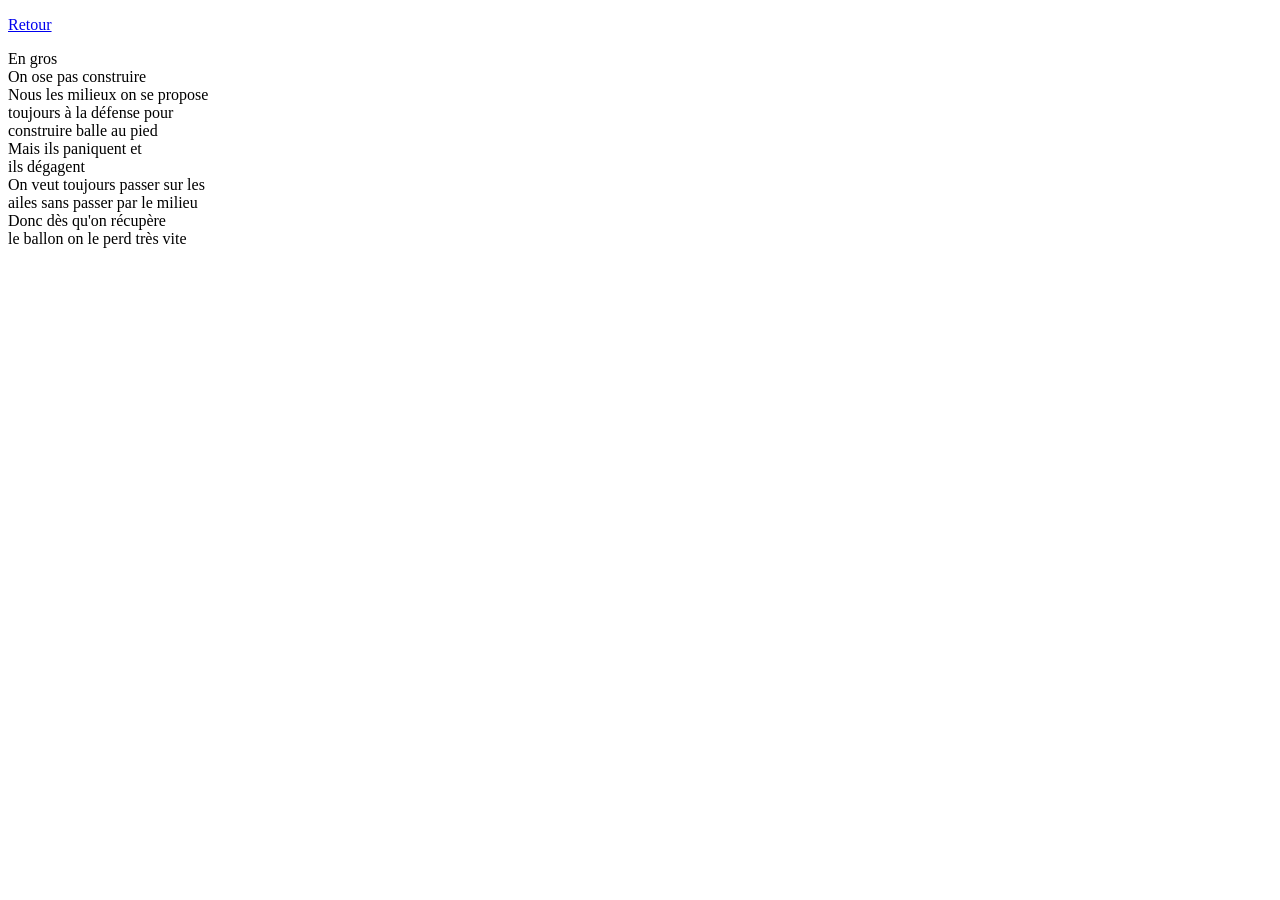
==== benyapasfoot2.html @ c18b779e "benyapasfoot commit" ====
<!DOCTYPE html>
<html lang="fr">
<head>
    <meta charset="UTF-8">
    <meta name="viewport" content="width=device-width, initial-scale=1.0">
    <link rel="stylesheet" href="style.css">
    <title>Détail : Benya pas foot</title>
</head>
<body>
    <header>
        <!-- Lien pour revenir à la page d'accueil -->
        <p><a href="index.html">Retour</a></p>
    </header>

    <main>
        <section>
            <p id="textroman">
            En gros<br/>
            On ose pas construire<br/>
            Nous les milieux on se propose<br/>
            toujours à la défense pour<br/>
            construire balle au pied<br/>
            Mais ils paniquent et<br/>
            ils dégagent<br/>
            On veut toujours passer sur les<br/>
            ailes sans passer par le milieu<br/>
            Donc dès qu'on récupère<br/>
            le ballon on le perd très vite
            </p>
        </section>
    </main>

</body>
</html>
---- style.css ----
#intro {
    font-weight: bold;
    font-size: large;
    color: #ff00b3;
}
#roman {
    font-family: 'Times New Roman', Times, serif;
}
body {
    font-family: homoneta;
    src: url(jeanne.correaluna/Bureau/testsitetext/homoneta-main2copie);
    font-weight: 400;
    font-size: medium;
}
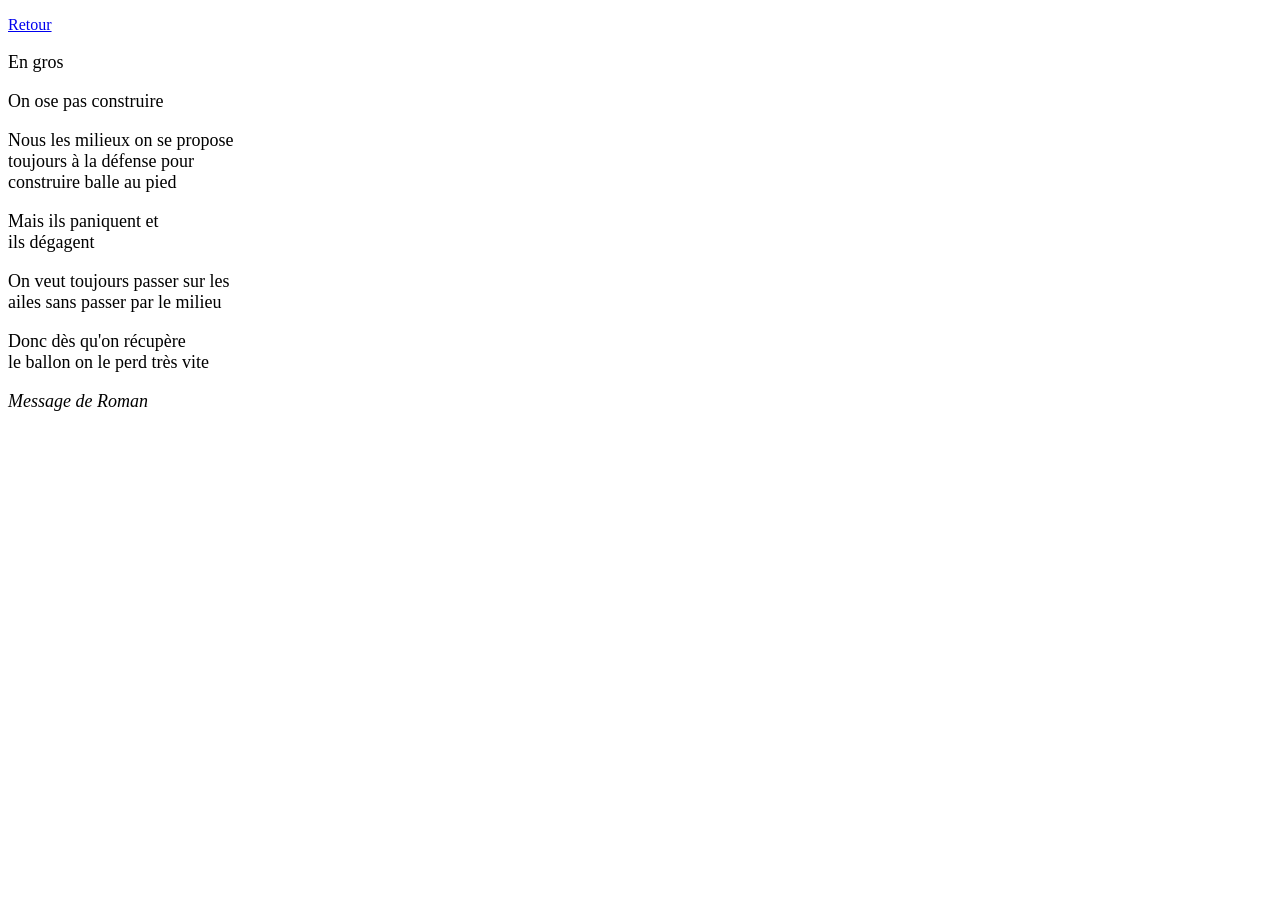
==== commit 75067970: "arborescencetropstylee" ====
--- a/benyapasfoot2.html
+++ b/benyapasfoot2.html
@@ -4,7 +4,7 @@
     <meta charset="UTF-8">
     <meta name="viewport" content="width=device-width, initial-scale=1.0">
     <link rel="stylesheet" href="style.css">
-    <title>Détail : Benya pas foot</title>
+    <title>Détail : Benyapasfoot</title>
 </head>
 <body>
     <header>
@@ -13,20 +13,25 @@
     </header>
 
     <main>
-        <section>
-            <p id="textroman">
-            En gros<br/>
-            On ose pas construire<br/>
-            Nous les milieux on se propose<br/>
+        <section id="roman">
+            <p>En gros</p>
+
+            <p>On ose pas construire</p>
+
+            <p>Nous les milieux on se propose<br/>
             toujours à la défense pour<br/>
-            construire balle au pied<br/>
-            Mais ils paniquent et<br/>
-            ils dégagent<br/>
-            On veut toujours passer sur les<br/>
-            ailes sans passer par le milieu<br/>
-            Donc dès qu'on récupère<br/>
-            le ballon on le perd très vite
-            </p>
+            construire balle au pied</p>
+
+            <p>Mais ils paniquent et<br/>
+            ils dégagent</p>
+
+            <p>On veut toujours passer sur les<br/>
+            ailes sans passer par le milieu</p>
+
+            <p>Donc dès qu'on récupère<br/>
+            le ballon on le perd très vite</p>
+
+            <p><i>Message de Roman</i></p>
         </section>
     </main>
 
--- a/style.css
+++ b/style.css
@@ -5,6 +5,7 @@
 }
 #roman {
     font-family: 'Times New Roman', Times, serif;
+    font-size: large;
 }
 body {
     font-family: homoneta;
